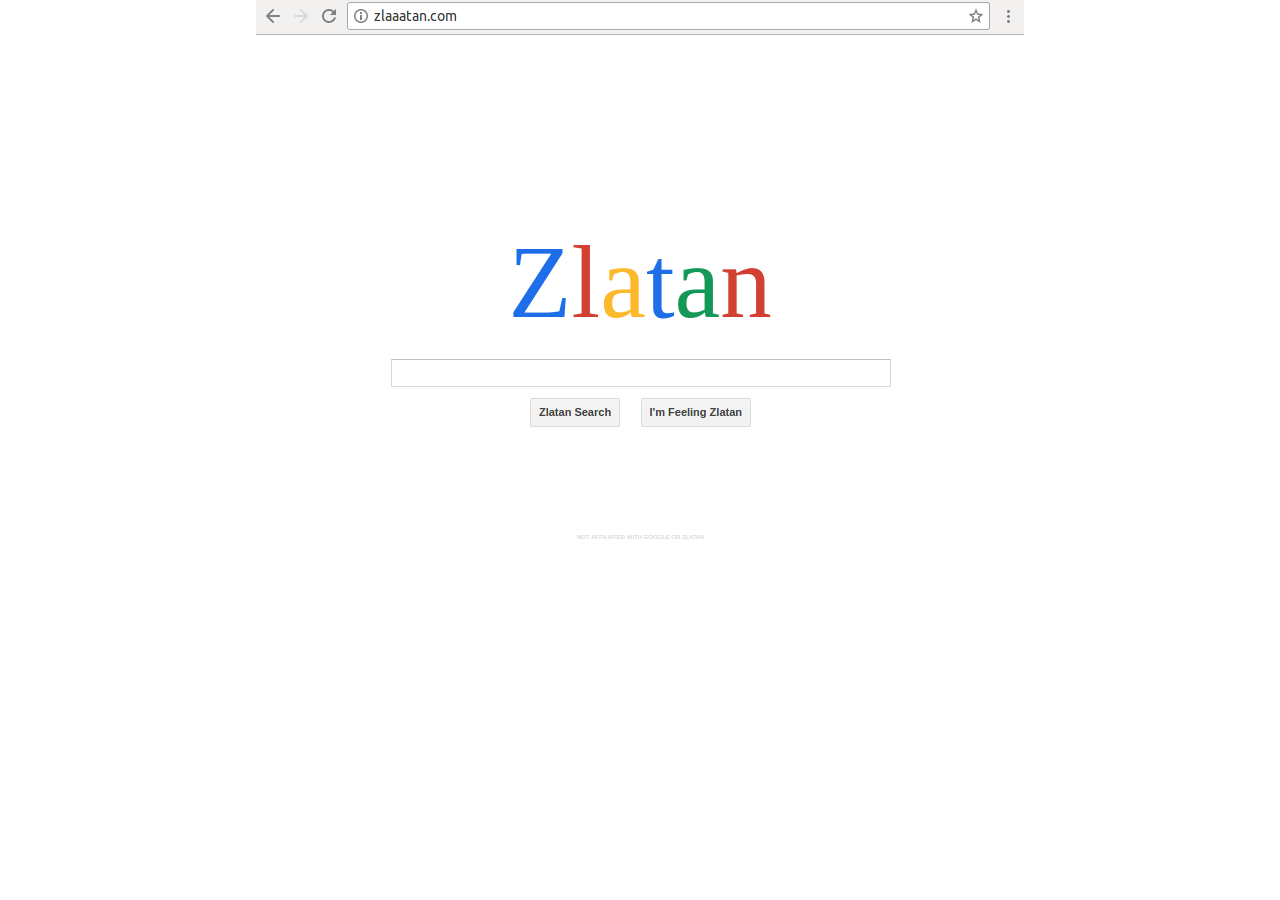
==== templates/zlatanize.html @ 7431160a "Initial commit" ====
<!doctype html>
<head>
<meta charset="utf-8">
<meta name="viewport" content="width=device-width, initial-scale=1">
<link rel="stylesheet" href="https://maxcdn.bootstrapcdn.com/bootstrap/3.3.7/css/bootstrap.min.css">
<link rel="stylesheet" href="/static/zlatanize.css">
<script src="https://ajax.googleapis.com/ajax/libs/jquery/3.2.1/jquery.min.js"></script>
<script src="https://maxcdn.bootstrapcdn.com/bootstrap/3.3.7/js/bootstrap.min.js"></script>
<script src="/static/zlatan.js"></script>
</head>

<body>
<title>Zlatanize me!</title>
<img class="img-responsive center-block" id="pic" src="/static/zlaaatan.png">
<input style="position:absolute;border:none;background:transparent" type="text" id="searchText"></input>
</body>
---- static/zlatanize.css ----
/* Props to http://output.jsbin.com/vuyub/5 */

html, body {
  height: 100%;
}

.container{
  width:1025px;
}

.vertical-center {
  height:100%;
  width:100%;

  text-align: center;  /* align the inline(-block) elements horizontally */
  font: 0/0 a;         /* remove the gap between inline(-block) elements */
}

.vertical-center:before {    /* create a full-height inline block pseudo=element */
  content: ' ';
  display: inline-block;
  vertical-align: middle;  /* vertical alignment of the inline element */
  height: 100%;
}

.vertical-center > .container {
  max-width: 100%;

  display: inline-block;
  vertical-align: middle;  /* vertical alignment of the inline element */
  font: 16px/1 "Helvetica Neue", Helvetica, Arial, sans-serif;        /* <-- reset the font property */
}
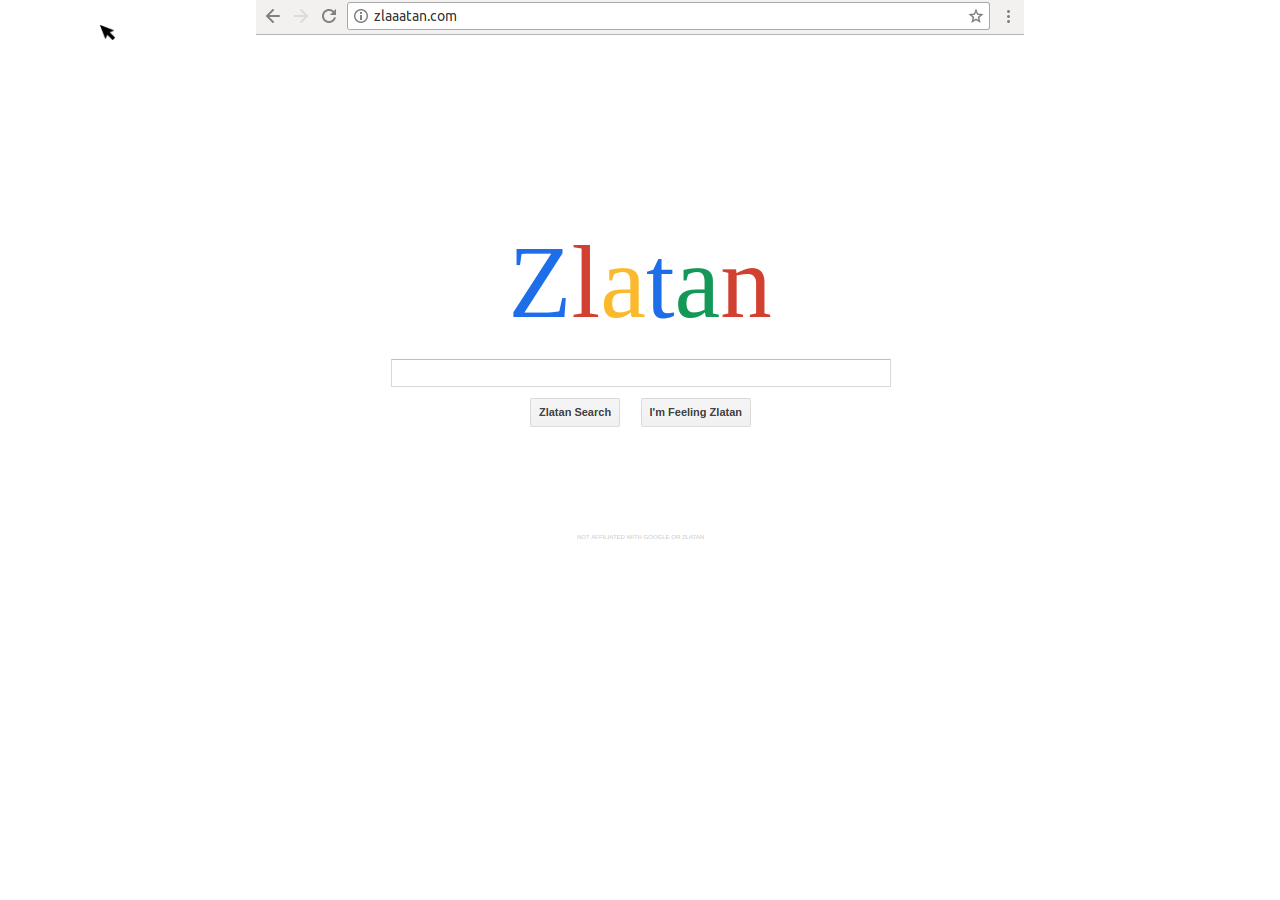
==== commit 776eea8d: "Add cursor" ====
--- a/templates/zlatanize.html
+++ b/templates/zlatanize.html
@@ -13,5 +13,6 @@
 <title>Zlatanize me!</title>
 <img class="img-responsive center-block" id="pic" src="/static/zlaaatan.png">
 <input style="position:absolute;border:none;background:transparent" type="text" id="searchText"></input>
+<img id="cursor" style="position:absolute; top: 25px; left: 100px; height: 15x; width: 15px" src="/static/cursor.png">
 </body>
 
